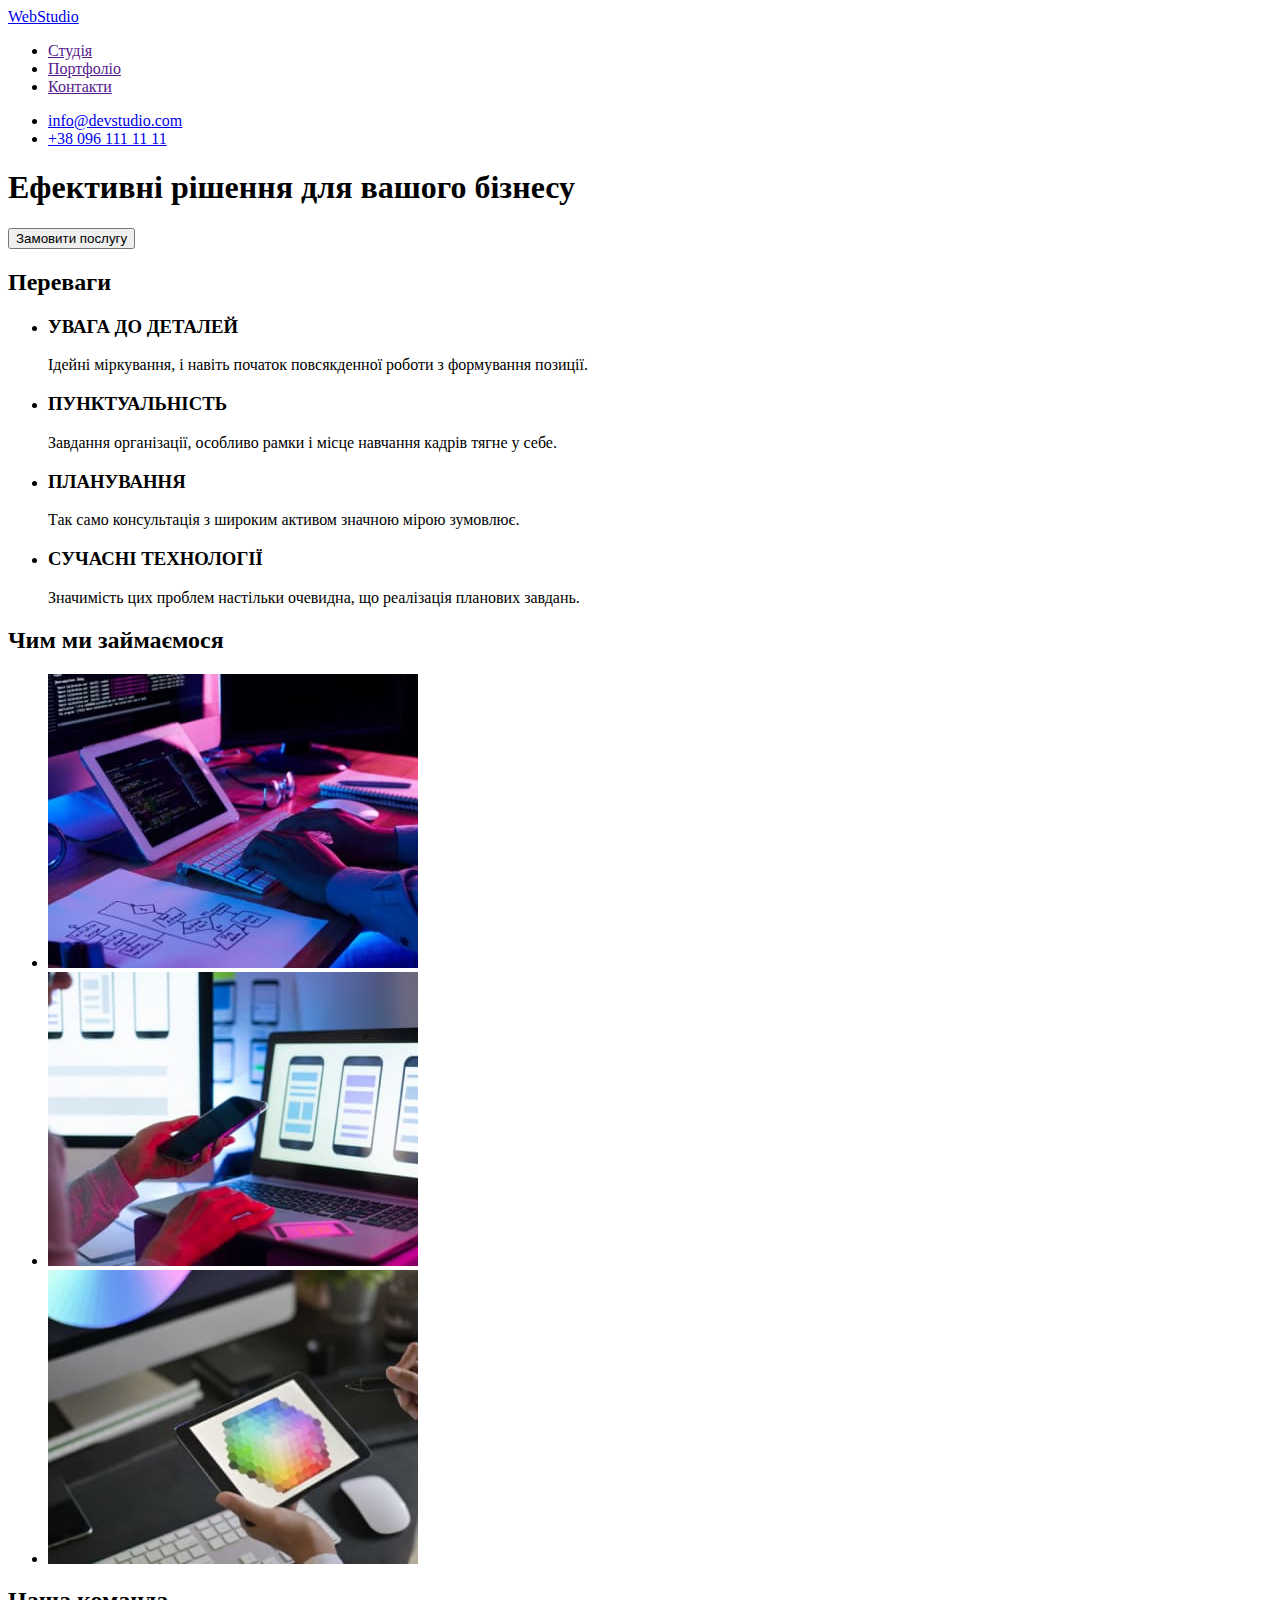
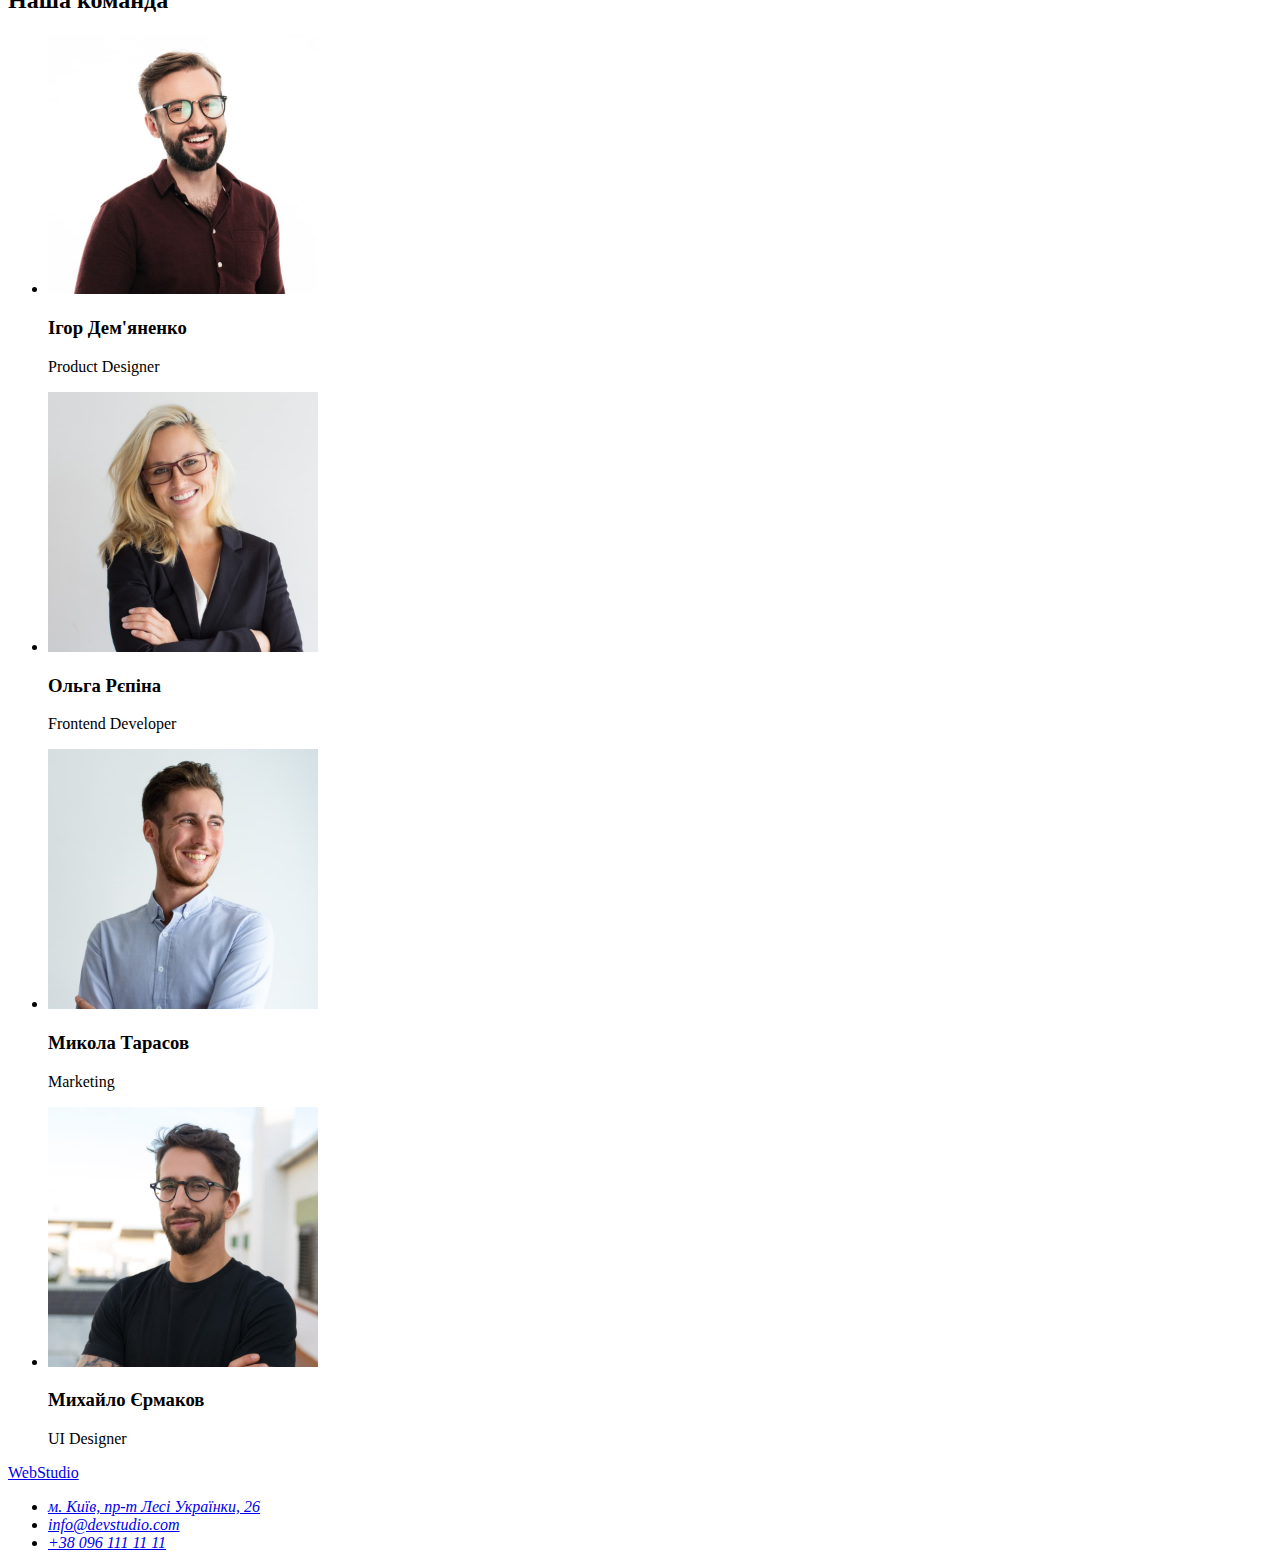
==== index.html @ 1b949054 "Before-HW" ====
<!DOCTYPE html>
<html lang="en">
  <head>
    <meta charset="UTF-8" />
    <meta http-equiv="X-UA-Compatible" content="IE=edge" />
    <meta name="viewport" content="width=device-width, initial-scale=1.0" />
    <title>WebStudio</title>
    <link rel="stylesheet" href="./css/styles.css">
  </head>
  <body>
    <!-- Header -->
    <header>
      <nav>
        <a href="./index.html">WebStudio</a>
        <ul>
          <li>
            <a href="">Студія</a>
          </li>
          <li>
            <a href="">Портфоліо</a>
          </li>
          <li>
            <a href="">Контакти</a>
          </li>
        </ul>
      </nav>
      <ul>
        <li><a href="mailto:info@devstudio.com">info@devstudio.com</a></li>
        <li><a href="tel:+380961111111">+38 096 111 11 11</a></li>
      </ul>
    </header>
    <main>
      <!-- Hero -->
      <section>
        <h1>Ефективні рішення для вашого бізнесу</h1>
        <button type="button">Замовити послугу</button>
      </section>
      <!-- Benefits -->
      <section>
        <h2>Переваги</h2>
        <ul>
          <li>
            <h3>УВАГА ДО ДЕТАЛЕЙ</h3>
            <p>
              Ідейні міркування, і навіть початок повсякденної роботи з
              формування позиції.
            </p>
          </li>
          <li>
            <h3>ПУНКТУАЛЬНІСТЬ</h3>
            <p>
              Завдання організації, особливо рамки і місце навчання кадрів тягне
              у себе.
            </p>
          </li>
          <li>
            <h3>ПЛАНУВАННЯ</h3>
            <p>
              Так само консультація з широким активом значною мірою зумовлює.
            </p>
          </li>
          <li>
            <h3>СУЧАСНІ ТЕХНОЛОГІЇ</h3>
            <p>
              Значимість цих проблем настільки очевидна, що реалізація планових
              завдань.
            </p>
          </li>
        </ul>
      </section>
      <!-- What we do -->
      <section>
        <h2>Чим ми займаємося</h2>
        <ul>
          <li>
            <a href=""
              ><img src="./images/img.jpg" alt="десктопні додатки" width="370"
            /></a>
          </li>
          <li>
            <a href=""
              ><img src="./images/img1.jpg" alt="мобільні додатки" width="370"
            /></a>
          </li>
          <li>
            <a href=""
              ><img
                src="./images/img2.jpg"
                alt="дизайнерські рішення"
                width="370"
            /></a>
          </li>
        </ul>
      </section>
      <!-- Our team -->
      <section>
        <h2>Наша команда</h2>
        <ul>
          <li>
            <img src="./images/pers1.jpg" alt="фото спеціаліста" width="270" />
            <h3>Ігор Дем'яненко</h3>
            <p>Product Designer</p>
          </li>
          <li>
            <img src="./images/pers2.jpg" alt="фото спеціаліста" width="270" />
            <h3>Ольга Рєпіна</h3>
            <p>Frontend Developer</p>
          </li>
          <li>
            <img src="./images/pers3.jpg" alt="фото спеціаліста" width="270" />
            <h3>Микола Тарасов</h3>
            <p>Marketing</p>
          </li>
          <li>
            <img src="./images/pers4.jpg" alt="фото спеціаліста" width="270" />
            <h3>Михайло Єрмаков</h3>
            <p>UI Designer</p>
          </li>
        </ul>
      </section>
    </main>
    <!-- Footer -->
    <footer>
      <a href="./index.html">WebStudio</a>
      <address>
        <ul>
          <li>
            <a
              href="https://goo.gl/maps/mhP16A6NYwnRhTqU8"
              target="_blank"
              rel="noreferrer noopener nofollow"
              >м. Київ, пр-т Лесі Українки, 26</a
            >
          </li>
          <li><a href="mailto:info@devstudio.com">info@devstudio.com</a></li>
          <li><a href="tel:+380961111111">+38 096 111 11 11</a></li>
        </ul>
      </address>
    </footer>
  </body>
</html>
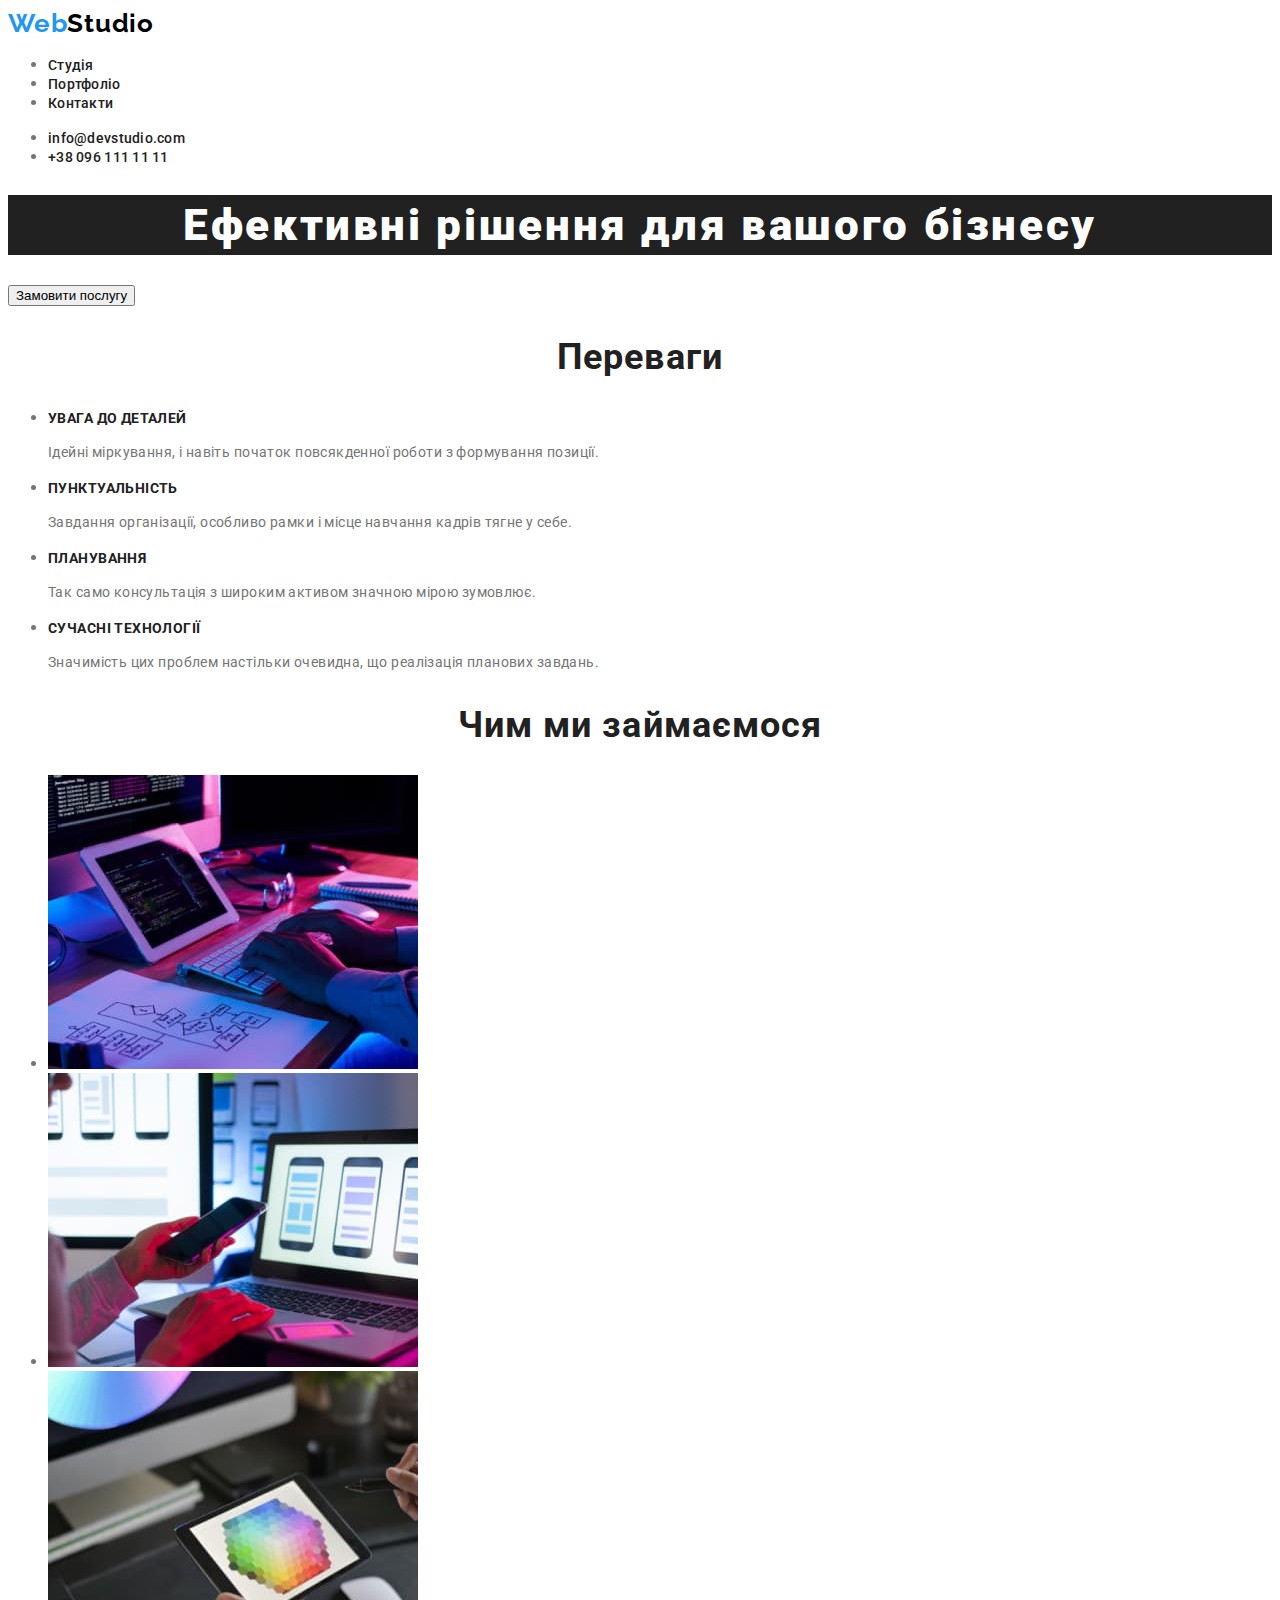
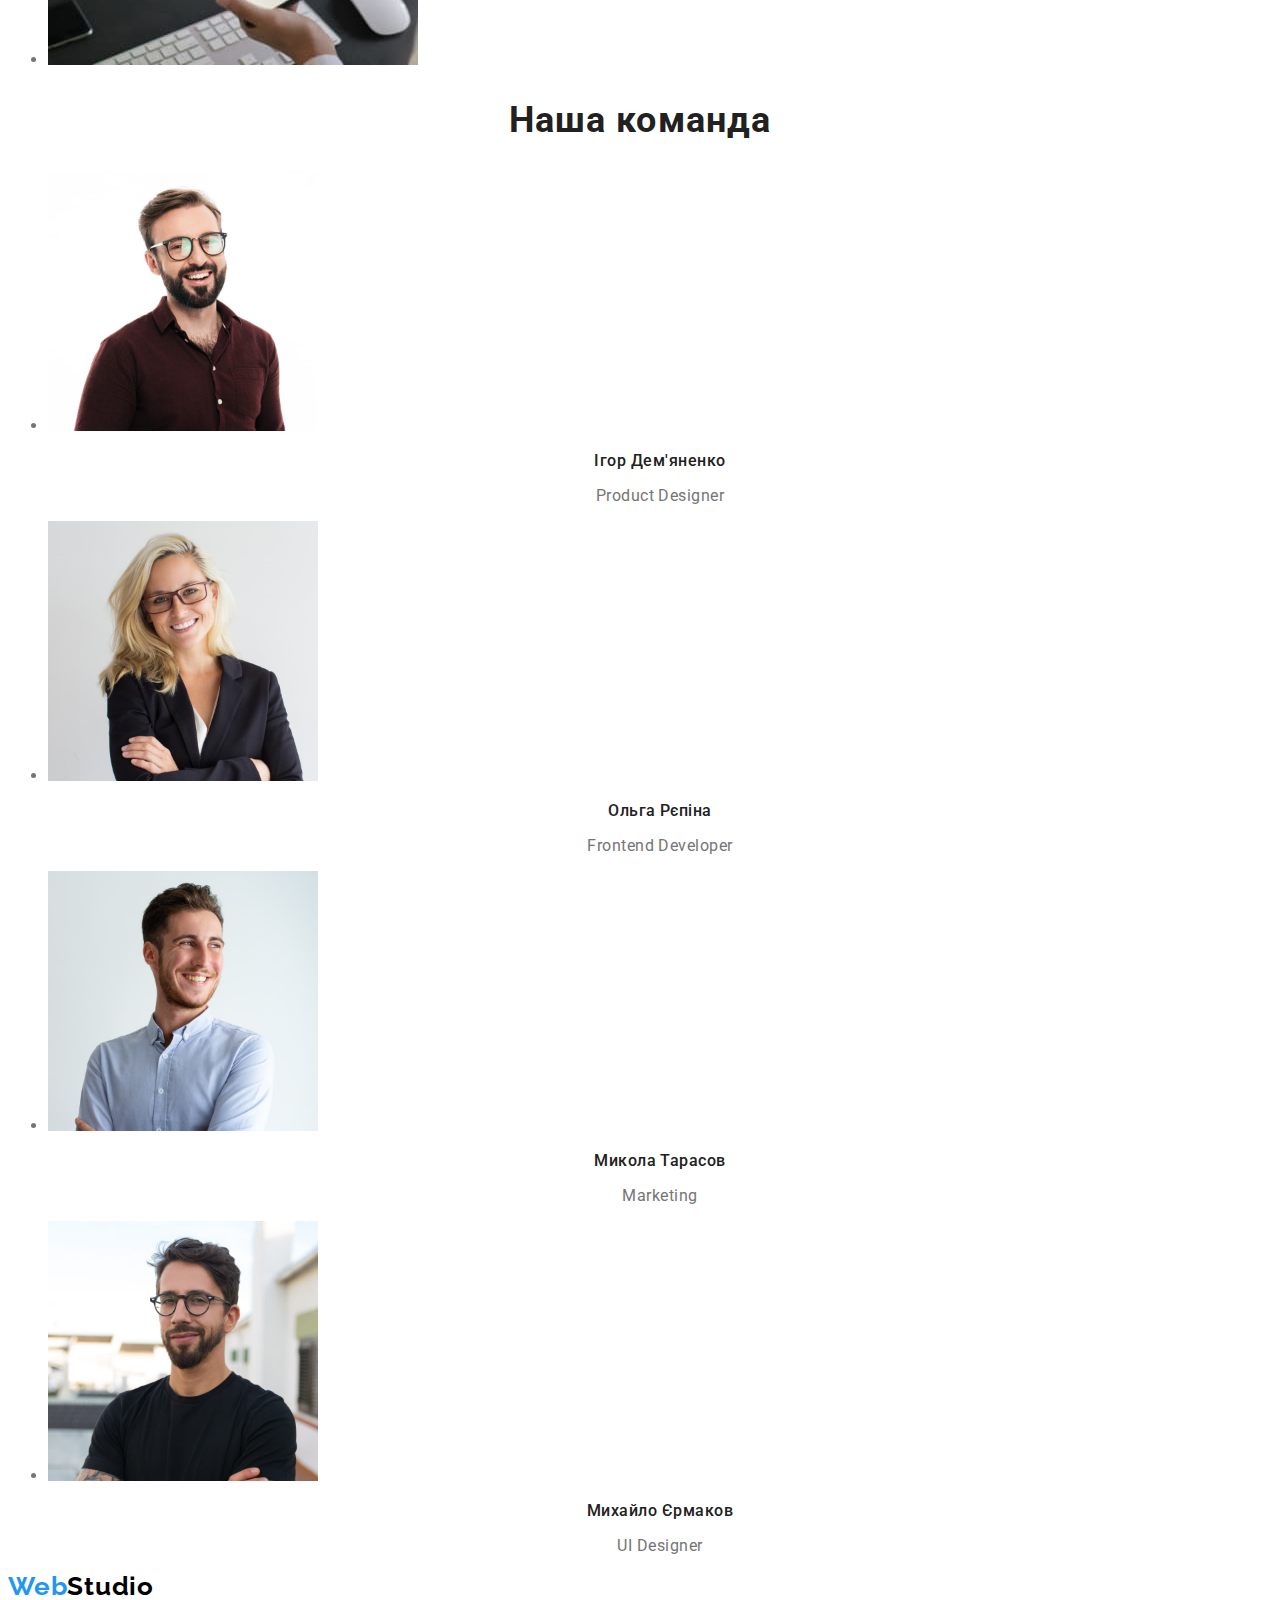
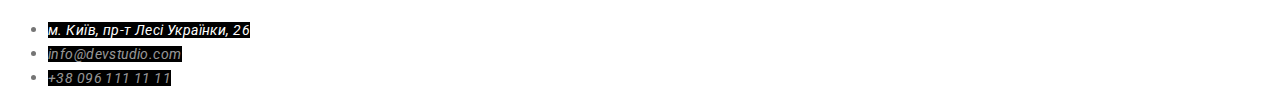
==== commit 67484a08: "text styles" ====
--- a/index.html
+++ b/index.html
@@ -5,62 +5,65 @@
     <meta http-equiv="X-UA-Compatible" content="IE=edge" />
     <meta name="viewport" content="width=device-width, initial-scale=1.0" />
     <title>WebStudio</title>
+    <link rel="preconnect" href="https://fonts.googleapis.com">
+    <link rel="preconnect" href="https://fonts.gstatic.com" crossorigin>
+    <link href="https://fonts.googleapis.com/css2?family=Raleway:wght@700&family=Roboto:wght@400;500;700;900&display=swap" rel="stylesheet">
     <link rel="stylesheet" href="./css/styles.css">
   </head>
   <body>
     <!-- Header -->
     <header>
       <nav>
-        <a href="./index.html">WebStudio</a>
-        <ul>
+        <a class="logo" href="./index.html"><span class="part-logo">Web</span>Studio</a>
+        <ul class="site-nav">
           <li>
-            <a href="">Студія</a>
+            <a class="link" href="">Студія</a>
           </li>
           <li>
-            <a href="">Портфоліо</a>
+            <a class="link" href="./portfolio.html">Портфоліо</a>
           </li>
           <li>
-            <a href="">Контакти</a>
+            <a class="link" href="">Контакти</a>
           </li>
         </ul>
       </nav>
-      <ul>
-        <li><a href="mailto:info@devstudio.com">info@devstudio.com</a></li>
-        <li><a href="tel:+380961111111">+38 096 111 11 11</a></li>
+      <ul class="contact">
+        <li><a class="link" href="mailto:info@devstudio.com">info@devstudio.com</a></li>
+        <li><a class="link" href="tel:+380961111111">+38 096 111 11 11</a></li>
       </ul>
     </header>
     <main>
       <!-- Hero -->
-      <section>
-        <h1>Ефективні рішення для вашого бізнесу</h1>
+      <section class="hero">
+        <h1 class="hero-tittle">Ефективні рішення для вашого бізнесу</h1>
         <button type="button">Замовити послугу</button>
       </section>
       <!-- Benefits -->
-      <section>
-        <h2>Переваги</h2>
+      <section class="benefits">
+        <h2 class="section-title">Переваги</h2>
         <ul>
           <li>
-            <h3>УВАГА ДО ДЕТАЛЕЙ</h3>
+            <h3 class="benefits-title">УВАГА ДО ДЕТАЛЕЙ</h3>
             <p>
               Ідейні міркування, і навіть початок повсякденної роботи з
               формування позиції.
             </p>
           </li>
           <li>
-            <h3>ПУНКТУАЛЬНІСТЬ</h3>
+            <h3 class="benefits-title">ПУНКТУАЛЬНІСТЬ</h3>
             <p>
               Завдання організації, особливо рамки і місце навчання кадрів тягне
               у себе.
             </p>
           </li>
           <li>
-            <h3>ПЛАНУВАННЯ</h3>
+            <h3 class="benefits-title">ПЛАНУВАННЯ</h3>
             <p>
               Так само консультація з широким активом значною мірою зумовлює.
             </p>
           </li>
           <li>
-            <h3>СУЧАСНІ ТЕХНОЛОГІЇ</h3>
+            <h3 class="benefits-title">СУЧАСНІ ТЕХНОЛОГІЇ</h3>
             <p>
               Значимість цих проблем настільки очевидна, що реалізація планових
               завдань.
@@ -69,51 +72,42 @@
         </ul>
       </section>
       <!-- What we do -->
-      <section>
-        <h2>Чим ми займаємося</h2>
+      <section class="specialization">
+        <h2 class="section-title">Чим ми займаємося</h2>
         <ul>
           <li>
-            <a href=""
-              ><img src="./images/img.jpg" alt="десктопні додатки" width="370"
-            /></a>
+            <a href=""><img src="./images/img.jpg" alt="десктопні додатки" width="370"></a>
           </li>
           <li>
-            <a href=""
-              ><img src="./images/img1.jpg" alt="мобільні додатки" width="370"
-            /></a>
+            <a href=""><img src="./images/img1.jpg" alt="мобільні додатки" width="370"></a>
           </li>
           <li>
-            <a href=""
-              ><img
-                src="./images/img2.jpg"
-                alt="дизайнерські рішення"
-                width="370"
-            /></a>
+            <a href=""></a><img src="./images/img2.jpg" alt="дизайнерські рішення" width="370"></a>
           </li>
         </ul>
       </section>
       <!-- Our team -->
-      <section>
-        <h2>Наша команда</h2>
+      <section class="team">
+        <h2 class="section-title">Наша команда</h2>
         <ul>
           <li>
             <img src="./images/pers1.jpg" alt="фото спеціаліста" width="270" />
-            <h3>Ігор Дем'яненко</h3>
+            <h3 class="team-title">Ігор Дем'яненко</h3>
             <p>Product Designer</p>
           </li>
           <li>
             <img src="./images/pers2.jpg" alt="фото спеціаліста" width="270" />
-            <h3>Ольга Рєпіна</h3>
+            <h3 class="team-title">Ольга Рєпіна</h3>
             <p>Frontend Developer</p>
           </li>
           <li>
             <img src="./images/pers3.jpg" alt="фото спеціаліста" width="270" />
-            <h3>Микола Тарасов</h3>
+            <h3 class="team-title">Микола Тарасов</h3>
             <p>Marketing</p>
           </li>
           <li>
             <img src="./images/pers4.jpg" alt="фото спеціаліста" width="270" />
-            <h3>Михайло Єрмаков</h3>
+            <h3 class="team-title">Михайло Єрмаков</h3>
             <p>UI Designer</p>
           </li>
         </ul>
@@ -121,19 +115,19 @@
     </main>
     <!-- Footer -->
     <footer>
-      <a href="./index.html">WebStudio</a>
+      <a class="logo" href="./index.html"><span class="part-logo">Web</span>Studio</a>
       <address>
-        <ul>
+        <ul class="footer-list">
           <li>
-            <a
+            <a class="link adress"
               href="https://goo.gl/maps/mhP16A6NYwnRhTqU8"
               target="_blank"
               rel="noreferrer noopener nofollow"
               >м. Київ, пр-т Лесі Українки, 26</a
             >
           </li>
-          <li><a href="mailto:info@devstudio.com">info@devstudio.com</a></li>
-          <li><a href="tel:+380961111111">+38 096 111 11 11</a></li>
+          <li><a class="link" href="mailto:info@devstudio.com">info@devstudio.com</a></li>
+          <li><a class="link" href="tel:+380961111111">+38 096 111 11 11</a></li>
         </ul>
       </address>
     </footer>
--- a/css/styles.css
+++ b/css/styles.css
@@ -0,0 +1,165 @@
+/* основний колір фону білий #FFFFFF */
+/* акцент #2196F3 */
+/* вторинний колір фону #2F303A */
+
+:root {
+    --primary-text-color: #757575;
+    --title-text-color: #212121;
+    --accent-color: #2196F3;
+}
+
+body {
+    font-family: Roboto, sans-serif;
+    background-color: #FFFFFF;
+    color: var(--primary-text-color);
+}
+
+/* Logo */
+
+.logo {
+    font-family: Raleway, sans-serif;
+    color: #000;
+    font-weight: 700;
+    font-size: 26px;
+    line-height: calc(31 / 26);
+    letter-spacing: 0.03em;
+    text-decoration: none;
+}
+
+.part-logo {
+    color: var(--accent-color);
+}
+
+/* Site-nav */
+
+.site-nav .link,
+.contact .link {
+    font-weight: 500;
+    font-size: 14px;
+    line-height: calc(16 / 14);
+    letter-spacing: 0.02em;
+    color: var(--title-text-color);
+}
+
+.link {
+    text-decoration: none;
+}
+
+.site-nav .link:hover,
+.site-nav .link:focus,
+.contact .link:hover,
+.contact .link:focus,
+.footer-list .link:hover,
+.footer-list .link:focus {
+    color: var(--accent-color);
+}
+
+
+/* Hero */
+
+.hero-tittle {
+    background-color: #212121;
+    color: #FFFFFF;
+    font-weight: 900;
+    font-size: 44px;
+    line-height: 60px;
+    text-align: center;
+    letter-spacing: 0.06em;
+}
+
+.section-title {
+    color: var(--title-text-color);
+    font-weight: 700;
+    font-size: 36px;
+    line-height: calc(42 / 36);
+    text-align: center;
+    letter-spacing: 0.03em;
+}
+
+/* Benefits */
+
+.benefits-title {
+    color: var(--title-text-color);
+    font-weight: 700;
+    font-size: 14px;
+    line-height: calc(16 / 14);
+    letter-spacing: 0.03em;
+}
+
+.benefits p {
+    font-size: 14px;
+    line-height: calc(24 / 14);
+    letter-spacing: 0.03em;
+}
+
+/* Our team */
+
+.team-title {
+    color: var(--title-text-color);
+    font-weight: 500;
+    font-size: 16px;
+    line-height: calc(19 / 16);
+    text-align: center;
+    letter-spacing: 0.03em;
+}
+
+.team p {
+    font-size: 16px;
+    line-height: 19px;
+    text-align: center;
+    letter-spacing: 0.03em;
+}
+
+/* Footer */
+
+.footer-list a {
+    background-color: #000;
+    color: rgba(255, 255, 255, 0.6);
+    text-decoration: none;
+    font-size: 14px;
+    line-height: calc(24 / 14);
+    letter-spacing: 0.03em;
+}
+
+.footer-list .adress {
+    color: #FFFFFF;
+}
+
+/* Portfolio */
+
+.list-buttons button {
+    color: var(--title-text-color);
+    background-color: #F5F4FA;font-weight: 500;
+    font-size: 16px;
+    line-height: calc(26 / 16);
+    text-align: center;
+    letter-spacing: 0.03em;
+    text-decoration: none;
+    cursor: pointer;
+}
+
+.list-buttons button:hover,
+.list-buttons button:focus {
+    color: #FFFFFF;
+    background: var(--accent-color);
+}
+
+.project-list h2 {
+    color: var(--title-text-color);
+    font-weight: 700;
+    font-size: 18px;
+    line-height: 36px;
+    letter-spacing: 0.06em;
+
+}
+
+.project-list a {
+    text-decoration: none;
+}
+
+.project-list p {
+    color: var(--primary-text-color);
+    font-size: 16px;
+    line-height: calc(30 / 16);
+    letter-spacing: 0.03em;
+}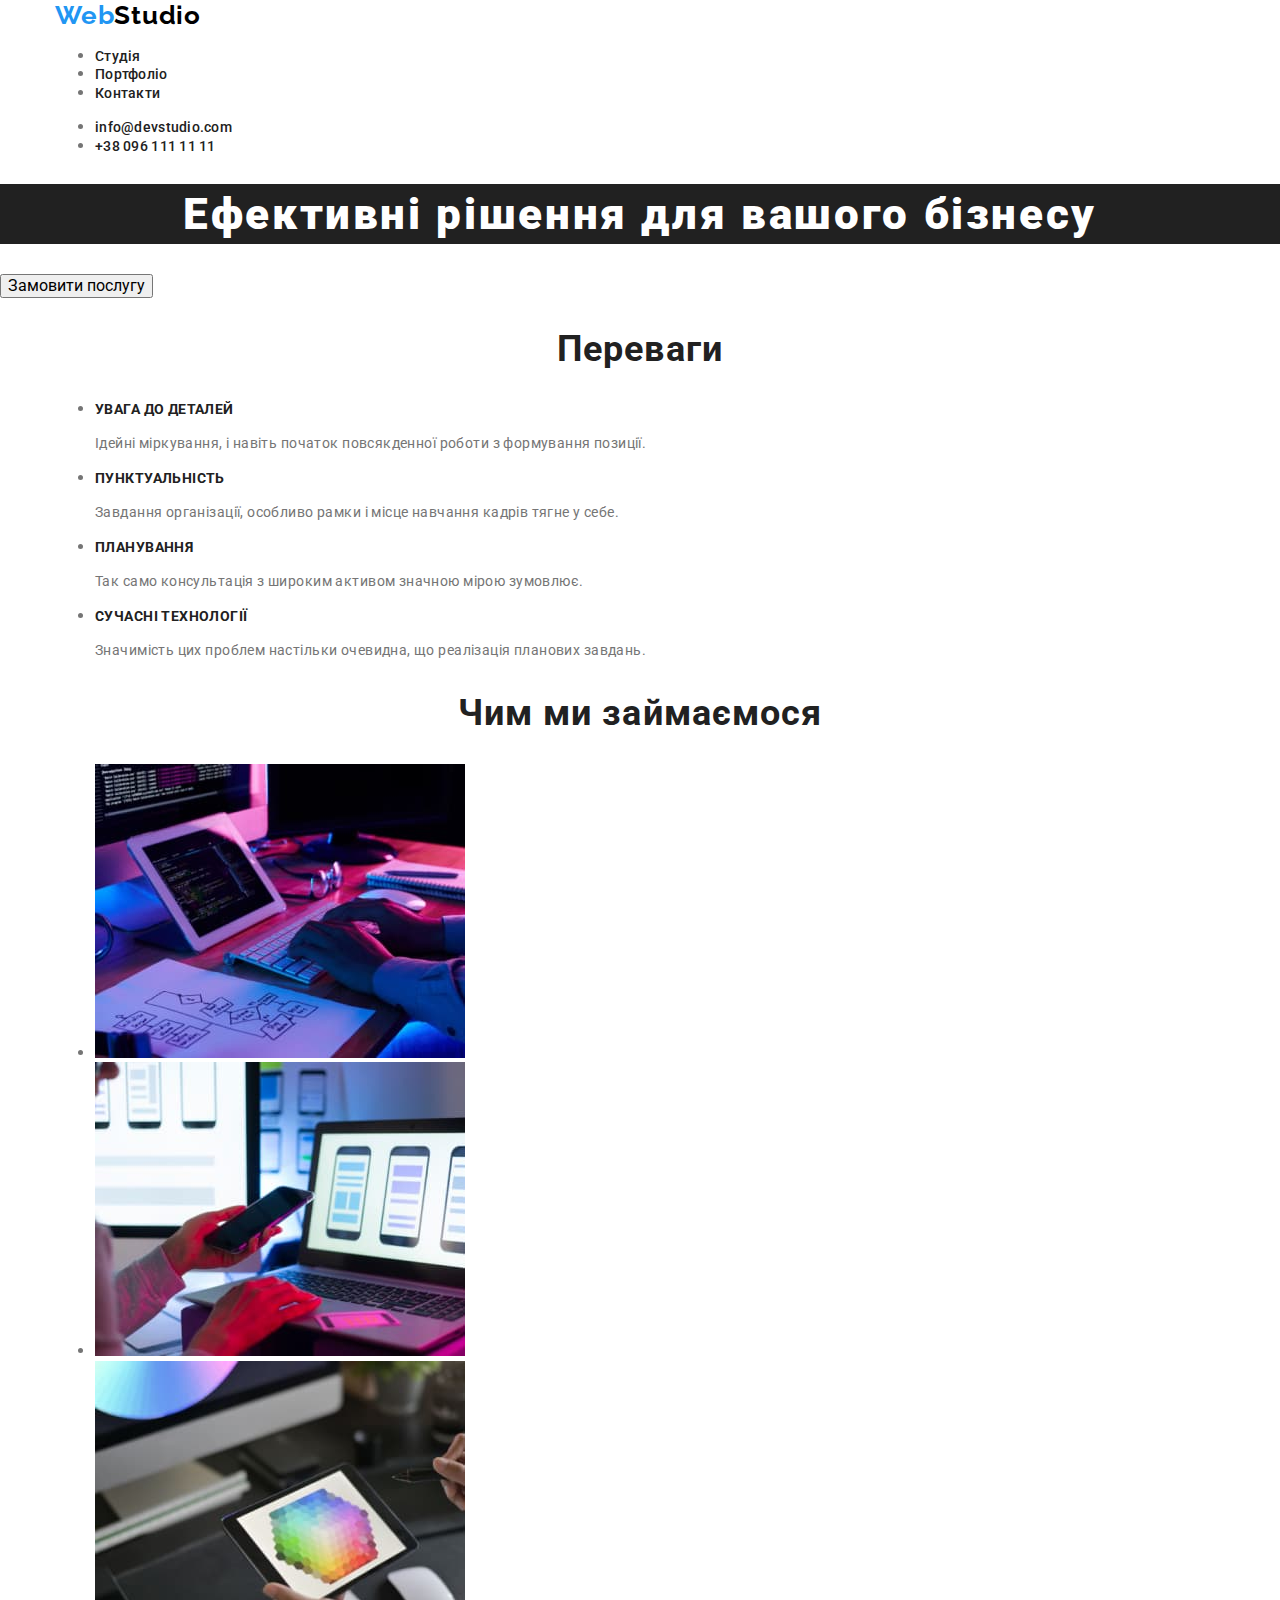
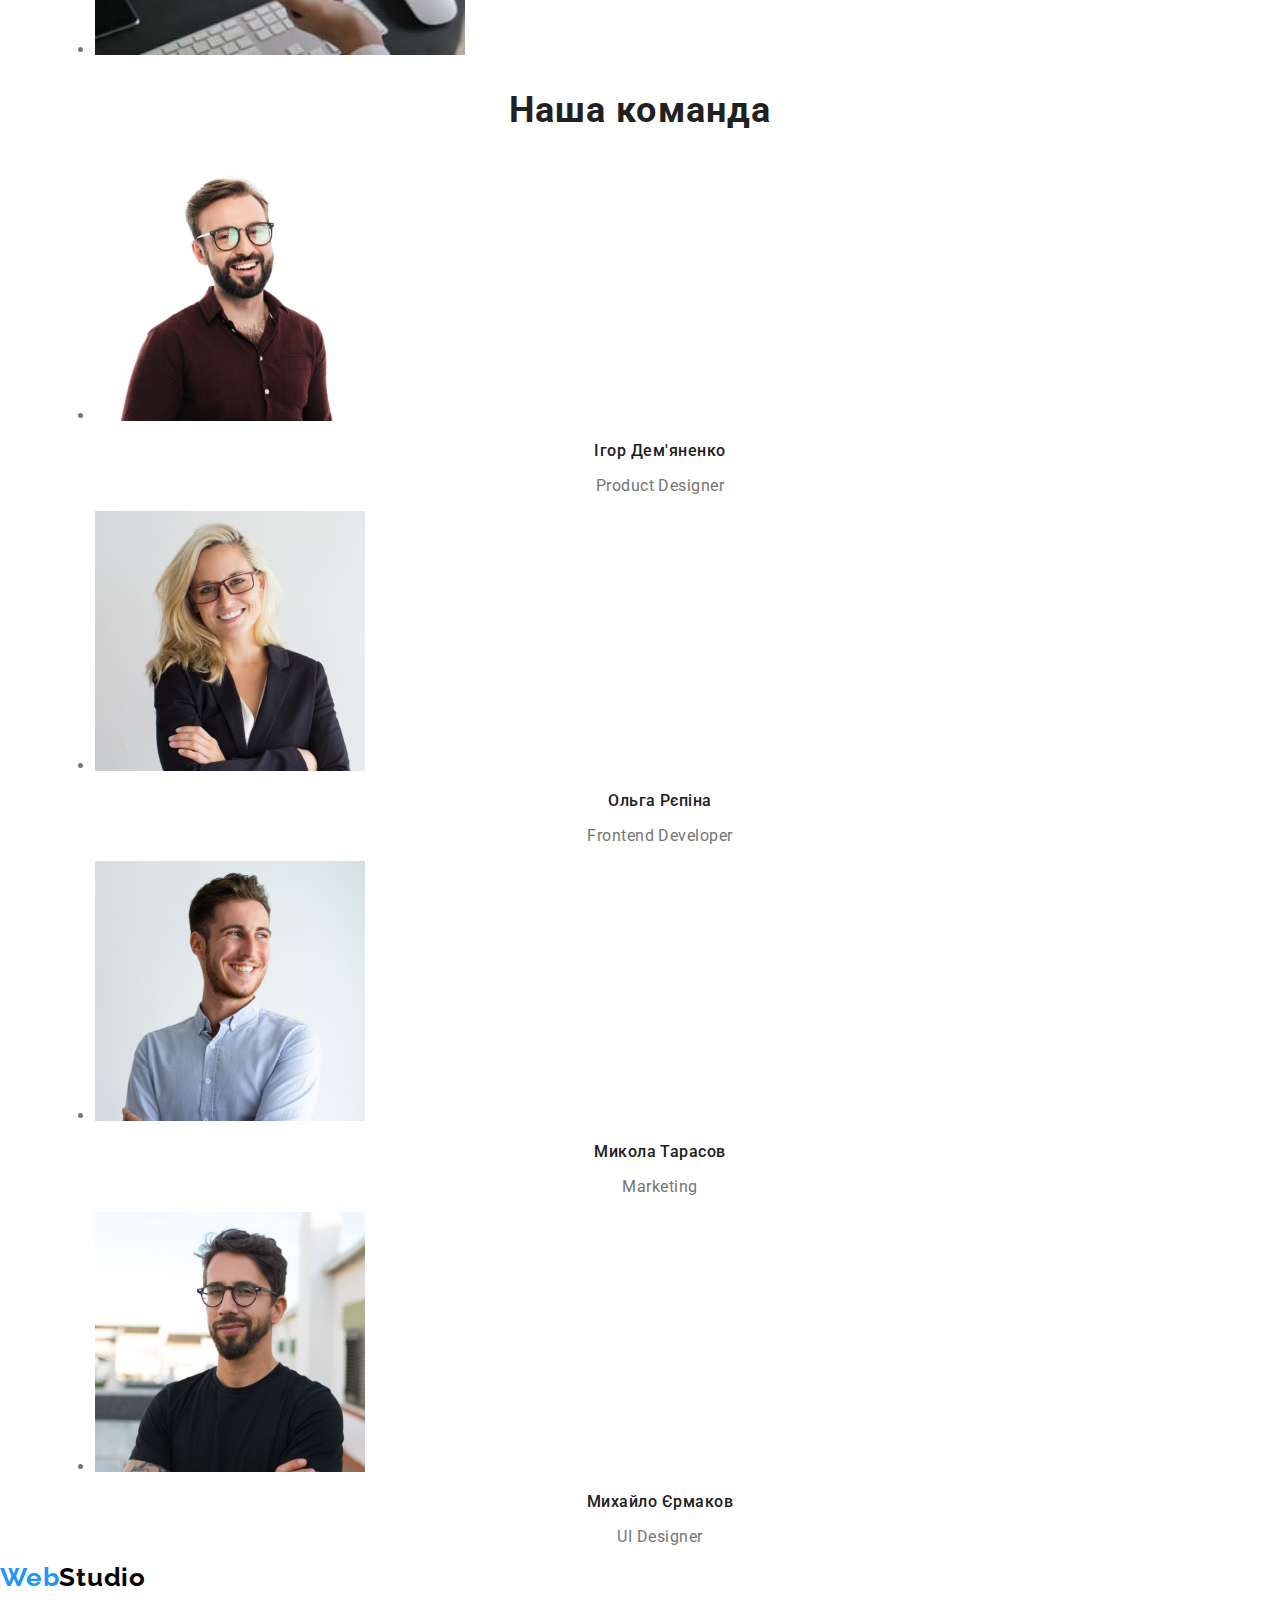
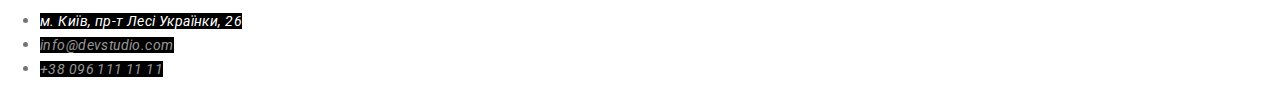
==== commit 1d6e5ca1: "start hw" ====
--- a/index.html
+++ b/index.html
@@ -8,12 +8,13 @@
     <link rel="preconnect" href="https://fonts.googleapis.com">
     <link rel="preconnect" href="https://fonts.gstatic.com" crossorigin>
     <link href="https://fonts.googleapis.com/css2?family=Raleway:wght@700&family=Roboto:wght@400;500;700;900&display=swap" rel="stylesheet">
+    <link rel="stylesheet" href="https://cdnjs.cloudflare.com/ajax/libs/modern-normalize/1.1.0/modern-normalize.min.css">
     <link rel="stylesheet" href="./css/styles.css">
   </head>
   <body>
     <!-- Header -->
     <header>
-      <nav>
+      <nav class="container">
         <a class="logo" href="./index.html"><span class="part-logo">Web</span>Studio</a>
         <ul class="site-nav">
           <li>
@@ -26,11 +27,11 @@
             <a class="link" href="">Контакти</a>
           </li>
         </ul>
-      </nav>
       <ul class="contact">
         <li><a class="link" href="mailto:info@devstudio.com">info@devstudio.com</a></li>
         <li><a class="link" href="tel:+380961111111">+38 096 111 11 11</a></li>
       </ul>
+      </nav>
     </header>
     <main>
       <!-- Hero -->
@@ -40,77 +41,83 @@
       </section>
       <!-- Benefits -->
       <section class="benefits">
-        <h2 class="section-title">Переваги</h2>
-        <ul>
-          <li>
-            <h3 class="benefits-title">УВАГА ДО ДЕТАЛЕЙ</h3>
-            <p>
-              Ідейні міркування, і навіть початок повсякденної роботи з
-              формування позиції.
-            </p>
-          </li>
-          <li>
-            <h3 class="benefits-title">ПУНКТУАЛЬНІСТЬ</h3>
-            <p>
-              Завдання організації, особливо рамки і місце навчання кадрів тягне
-              у себе.
-            </p>
-          </li>
-          <li>
-            <h3 class="benefits-title">ПЛАНУВАННЯ</h3>
-            <p>
-              Так само консультація з широким активом значною мірою зумовлює.
-            </p>
-          </li>
-          <li>
-            <h3 class="benefits-title">СУЧАСНІ ТЕХНОЛОГІЇ</h3>
-            <p>
-              Значимість цих проблем настільки очевидна, що реалізація планових
-              завдань.
-            </p>
-          </li>
-        </ul>
+        <div class="container">
+          <h2 class="section-title">Переваги</h2>
+                    <ul>
+                    <li>
+                      <h3 class="benefits-title">УВАГА ДО ДЕТАЛЕЙ</h3>
+                      <p>
+                        Ідейні міркування, і навіть початок повсякденної роботи з
+                        формування позиції.
+                      </p>
+                    </li>
+                    <li>
+                      <h3 class="benefits-title">ПУНКТУАЛЬНІСТЬ</h3>
+                      <p>
+                        Завдання організації, особливо рамки і місце навчання кадрів тягне
+                        у себе.
+                      </p>
+                    </li>
+                    <li>
+                      <h3 class="benefits-title">ПЛАНУВАННЯ</h3>
+                      <p>
+                        Так само консультація з широким активом значною мірою зумовлює.
+                      </p>
+                    </li>
+                    <li>
+                      <h3 class="benefits-title">СУЧАСНІ ТЕХНОЛОГІЇ</h3>
+                      <p>
+                        Значимість цих проблем настільки очевидна, що реалізація планових
+                        завдань.
+                      </p>
+                    </li>
+                  </ul>
+        </div>
       </section>
       <!-- What we do -->
       <section class="specialization">
-        <h2 class="section-title">Чим ми займаємося</h2>
-        <ul>
-          <li>
-            <a href=""><img src="./images/img.jpg" alt="десктопні додатки" width="370"></a>
-          </li>
-          <li>
-            <a href=""><img src="./images/img1.jpg" alt="мобільні додатки" width="370"></a>
-          </li>
-          <li>
-            <a href=""></a><img src="./images/img2.jpg" alt="дизайнерські рішення" width="370"></a>
-          </li>
-        </ul>
+        <div class="container">
+          <h2 class="section-title">Чим ми займаємося</h2>
+          <ul>
+            <li>
+              <a href=""><img src="./images/img.jpg" alt="десктопні додатки" width="370"></a>
+            </li>
+            <li>
+              <a href=""><img src="./images/img1.jpg" alt="мобільні додатки" width="370"></a>
+            </li>
+            <li>
+              <a href=""></a><img src="./images/img2.jpg" alt="дизайнерські рішення" width="370"></a>
+            </li>
+          </ul>
+        </div>
       </section>
       <!-- Our team -->
       <section class="team">
-        <h2 class="section-title">Наша команда</h2>
-        <ul>
-          <li>
-            <img src="./images/pers1.jpg" alt="фото спеціаліста" width="270" />
-            <h3 class="team-title">Ігор Дем'яненко</h3>
-            <p>Product Designer</p>
-          </li>
-          <li>
-            <img src="./images/pers2.jpg" alt="фото спеціаліста" width="270" />
-            <h3 class="team-title">Ольга Рєпіна</h3>
-            <p>Frontend Developer</p>
-          </li>
-          <li>
-            <img src="./images/pers3.jpg" alt="фото спеціаліста" width="270" />
-            <h3 class="team-title">Микола Тарасов</h3>
-            <p>Marketing</p>
-          </li>
-          <li>
-            <img src="./images/pers4.jpg" alt="фото спеціаліста" width="270" />
-            <h3 class="team-title">Михайло Єрмаков</h3>
-            <p>UI Designer</p>
-          </li>
-        </ul>
+        <div class="container">
+          <h2 class="section-title">Наша команда</h2>
+          <ul>
+            <li>
+              <img src="./images/pers1.jpg" alt="фото спеціаліста" width="270" />
+              <h3 class="team-title">Ігор Дем'яненко</h3>
+              <p>Product Designer</p>
+            </li>
+            <li>
+              <img src="./images/pers2.jpg" alt="фото спеціаліста" width="270" />
+              <h3 class="team-title">Ольга Рєпіна</h3>
+              <p>Frontend Developer</p>
+            </li>
+            <li>
+              <img src="./images/pers3.jpg" alt="фото спеціаліста" width="270" />
+              <h3 class="team-title">Микола Тарасов</h3>
+              <p>Marketing</p>
+            </li>
+            <li>
+              <img src="./images/pers4.jpg" alt="фото спеціаліста" width="270" />
+              <h3 class="team-title">Михайло Єрмаков</h3>
+              <p>UI Designer</p>
+            </li>
+          </ul>
+        </div>
       </section>
     </main>
     <!-- Footer -->
--- a/css/styles.css
+++ b/css/styles.css
@@ -12,6 +12,12 @@
     font-family: Roboto, sans-serif;
     background-color: #FFFFFF;
     color: var(--primary-text-color);
+}
+
+.container {
+    margin: 0 auto;
+    width: 1200px;
+    padding: 0 15px;
 }
 
 /* Logo */
@@ -144,6 +150,11 @@
     background: var(--accent-color);
 }
 
+.button {
+    padding: 6 22px;
+    border-radius: 4px;
+}
+
 .project-list h2 {
     color: var(--title-text-color);
     font-weight: 700;
